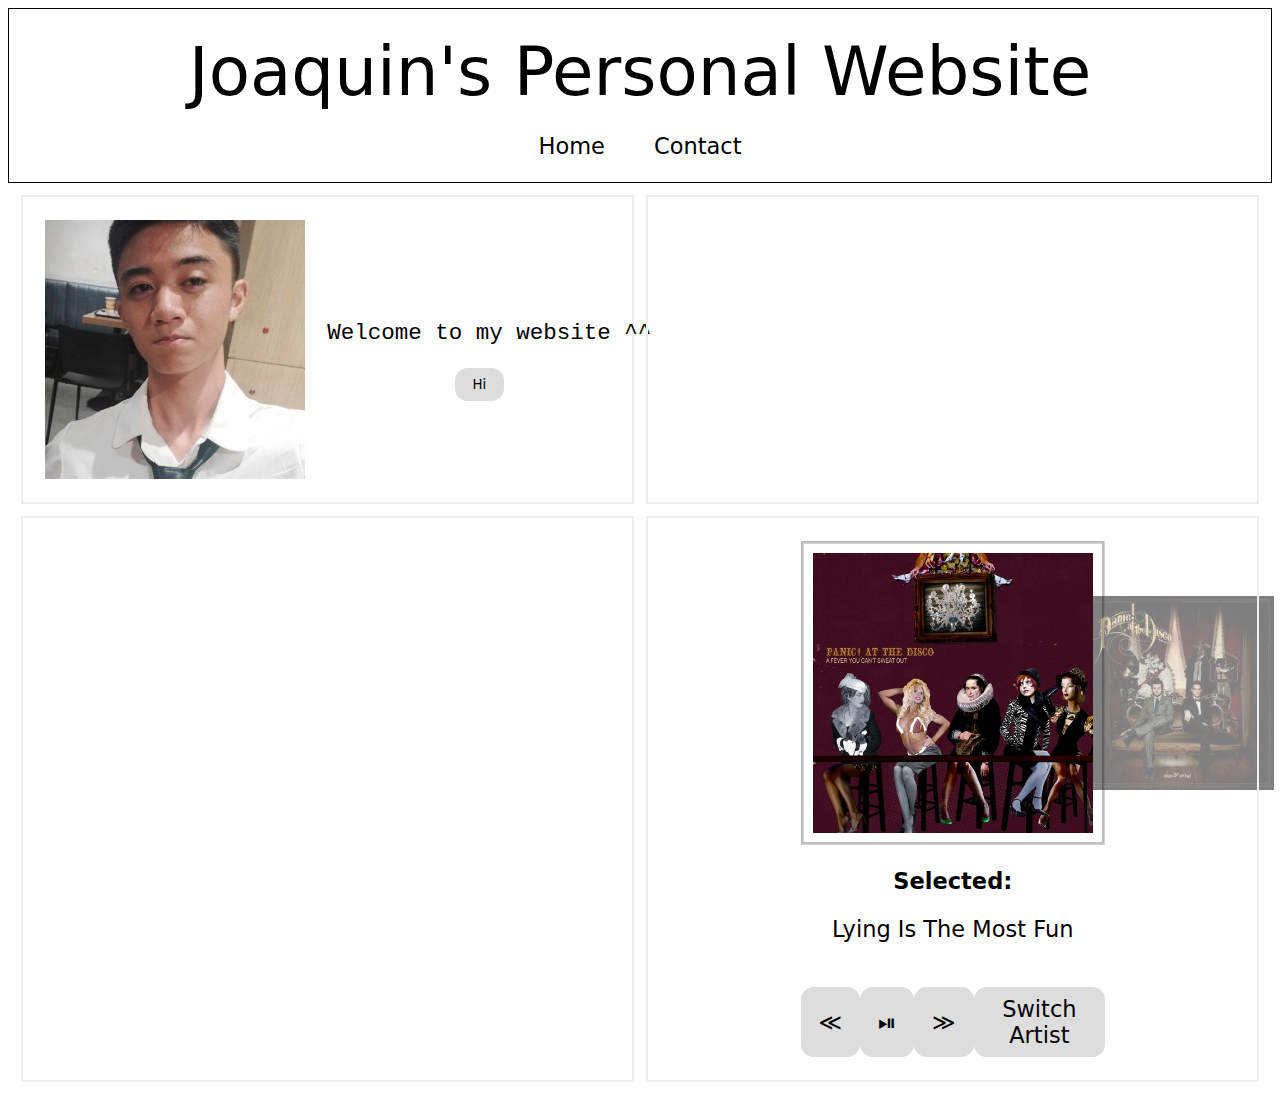
==== index.html @ 91640262 "Initial" ====
<!DOCTYPE html>

<head>
    <title>Website</title>
    <link rel="stylesheet" href="style.css">
    <link href="https://fonts.googleapis.com/icon?family=Material+Icons" rel="stylesheet">
</head>

<body onload="nextSong()">

    <!---------------------------------------------------------------------------------------------------->
    <!------------------------------------------  H e a d e r  ------------------------------------------>

    <header>
        <div class="title">Joaquin's Personal Website</div>
        <div class="navwrapper">
            <a class="nav" href="index.html">Home</a>
            <a class="nav" href="index.html">Contact</a>
        </div>
    </header>

    <!------------------------------------------  H e a d e r  ------------------------------------------>
    <!---------------------------------------------------------------------------------------------------->
    <!--------------------------------------------  M a i n  -------------------------------------------->

    <main>
        <div class="prv profile">
            <img class="profilepicture" src="resources/images/picture1.jpg" alt="pogi">
            <div class="profilecontrols">
                <div class="salutation">Welcome to my website ^^</div>
                <button class="btn profilebutton">Hi</button>
            </div>
        </div>

        <div class="prv friends"></div>

        <div class="prv gallery"></div>

        <div class="prv music">
            <div class="playerCovers">
                <img class="prevCover" id="prevCover" alt="">
                <img class="currentCover" id="currentCover" alt="Cover Picture">
                <img class="nextCover" id="nextCover" alt="">
            </div>
            <b class="musicStatus" id="musicStatus"> Currently Playing: </b>
            <div class="currentMusic" id="currentMusic"></div>
            <audio class="player" id="player">
                <source src="resources/music/Sino.mp3" type="audio/mp3">
                Your browser does not support the audio element.
            </audio>
            <div class="playercontrols">
                <button class="btn prevbutton" id="prevbutton">&Lt;</button>
                <button class="btn playbutton" id="playbutton">⏯︎</button>
                <button class="btn nextbutton" id="nextbutton">&Gt;</button>
                <button class="btn switchbutton" id="switchbutton">Switch Artist</button>
            </div>
        </div>
    </main>

    <!--------------------------------------------  M a i n  -------------------------------------------->
    <!---------------------------------------------------------------------------------------------------->
    <!------------------------------------------  F o o t e r  ------------------------------------------>

    <footer>

    </footer>
    
    <!------------------------------------------  F o o t e r  ------------------------------------------>
    <!---------------------------------------------------------------------------------------------------->
    <!------------------------------------------  S c r i p t  ------------------------------------------>

    <script>
        /*--------------------------------------------------*/
        /*------------------- Variables -------------------*/

        var player = document.getElementById('player');

        var prevButton = document.getElementById('prevbutton');
        var playButton = document.getElementById('playbutton');
        var nextButton = document.getElementById('nextbutton');
        var switchButton = document.getElementById('switchbutton');

        var musicStatus = document.getElementById('musicStatus');
        var currentMusic = document.getElementById('currentMusic');
        
        var prevCover = document.getElementById('prevCover');
        var currentCover = document.getElementById('currentCover');
        var nextCover = document.getElementById('nextCover');

        var songList = [
            ["Ilaw Sa Daan", "Mundo", "Sino", "Come Inside of My Heart", "Where Have You Been, My Disco"],
            ["Lying Is The Most Fun", "Memories", "New Perspective", "This Is Gospel", "Collar Full"],
            ["Sugar We're Going Down", "Thnks fr th mmrs", "The Take Over, The Break's Over", "America's Suitehearts", "Dance Dance"],
            ["The Shade", "Best Friend", "Sunflower", "Amazing", "Loving is Easy"],
        ];
        
        let artistIndex = 1;
        let songListIndex = songList[artistIndex].length - 1;
        
        /*------------------- Variables -------------------*/
        /*--------------------------------------------------*/
        /*------------------- Functions -------------------*/

        function nextSong() {
            if (songListIndex < songList[artistIndex].length - 1) songListIndex += 1;
            else songListIndex = 0;

            player.src = "resources/music/" + songList[artistIndex][songListIndex] + ".mp3";
            prevCover.src = "resources/music/" + songList[artistIndex][songListIndex - 1] + ".jpg";
            currentCover.src = "resources/music/" + songList[artistIndex][songListIndex] + ".jpg";
            nextCover.src = "resources/music/" + songList[artistIndex][songListIndex + 1] + ".jpg";
            player.load();

            musicStatus.textContent = "Selected: ";
            currentMusic.textContent = songList[artistIndex][songListIndex];
            playButton.textContent = "⏯︎";
        }

        function prevSong() {
            if (songListIndex > 0) songListIndex -= 1;
            else songListIndex = songList[artistIndex].length - 1;
            
            player.src = "resources/music/" + songList[artistIndex][songListIndex] + ".mp3";
            prevCover.src = "resources/music/" + songList[artistIndex][songListIndex - 1] + ".jpg";
            currentCover.src = "resources/music/" + songList[artistIndex][songListIndex] + ".jpg";
            nextCover.src = "resources/music/" + songList[artistIndex][songListIndex + 1] + ".jpg";
            player.load();

            musicStatus.textContent = "Selected: ";
            currentMusic.textContent = songList[artistIndex][songListIndex];
            playButton.textContent = "⏯︎";
        }

        function fadeIn() {
            clearInterval(playInterval);

            playButton.disabled = true;
            nextButton.disabled = true;
            prevButton.disabled = true;

            player.volume = 0;

            var playInterval = setInterval(function () {
                if (player.volume >= 0.75) {
                    clearInterval(playInterval);
                    playButton.disabled = false;
                    nextButton.disabled = false;
                    prevButton.disabled = false;
                } else {
                    player.volume += 0.05;
                }
            }, 50);
        }

        function fadeOut() {
            clearInterval(playInterval);

            playButton.disabled = true;
            nextButton.disabled = true;
            prevButton.disabled = true;

            player.volume = 0.5;

            var playInterval = setInterval(function () {
                if (player.volume <= 0.1) {
                    clearInterval(playInterval);
                    player.pause();
                    playButton.disabled = false;
                    nextButton.disabled = false;
                    prevButton.disabled = false;
                } else {
                    player.volume -= 0.05;
                }
            }, 50);
        }

        function playMusic() {
            player.play();
            fadeIn();

            musicStatus.textContent = "Currently Playing: ";
            currentMusic.textContent = songList[artistIndex][songListIndex]; 
            playButton.textContent = "⏸️";
        }

        function pauseMusic() {
            fadeOut();

            musicStatus.textContent = "Music paused.";
            currentMusic.textContent = "";
            playButton.textContent = "⏯︎";
        }

        function togglePlay() {
            if(player.paused) playMusic();
            else pauseMusic();
        }

        function switchArtist() {
            if (artistIndex < songList.length - 1) artistIndex += 1;
            else artistIndex = 0;
            prevSong();
            nextSong();
        }
        
        /*------------------- Functions -------------------*/
        /*--------------------------------------------------*/
        /*---------------------- Main ----------------------*/

        playButton.addEventListener('click', togglePlay);
        nextButton.addEventListener('click', nextSong);
        prevButton.addEventListener('click', prevSong);
        switchButton.addEventListener('click', switchArtist);
        
        /*---------------------- Main ----------------------*/
        /*--------------------------------------------------*/

    </script>
    
    <!------------------------------------------  S c r i p t  ------------------------------------------>
    <!---------------------------------------------------------------------------------------------------->

</body>
---- style.css ----
:root {
    /* Border Box */
    --margin: 2.5vmin;
    --margin_no-top: 0 2.5vmin 2.5vmin;
    --padding: 2.5vmin;

    /* Font Families */
    --ff: system-ui, -apple-system, BlinkMacSystemFont, 'Segoe UI', Roboto, Oxygen, Ubuntu, Cantarell, 'Open Sans', 'Helvetica Neue', sans-serif;
    --ff_mono: 'Courier New', Courier, monospace;

    /* Font Sizes */
    --font-size_s: 1.25vmin;
    --font-size_n: 2.5vmin;
    --font-size_m: 5vmin;
    --font-size_l: 7.5vmin;
}

* {
    box-sizing: border-box;
}

button:hover {
    background-color: rgba(0, 0, 0, 0.25);
}

/*----------------------------------------------------------------------------------------------------*/
/*----------------------------------------------------------------------------------------------------*/
/*------------------------------------------  H e a d e r  ------------------------------------------*/



header {
    width: 100%;
    height: auto;
    display: flex;
    flex-direction: column;
    align-items: center;
    border: 1px solid black;
}

.title {
    margin: var(--margin);
    font-family: var(--ff);
    font-size: var(--font-size_l);
}

.navwrapper {
    margin: var(--margin_no-top);
}

.nav {
    margin: var(--margin);
    font-family: var(--ff);
    font-size: var(--font-size_n);

    text-decoration: none;
    color: black;
}



/*------------------------------------------  H e a d e r  ------------------------------------------*/
/*----------------------------------------------------------------------------------------------------*/
/*--------------------------------------------  M a i n  ---------------------------------------------*/



main {
    width: 99%;
    height: auto;
    display: flex;
    flex-wrap: wrap;
    margin: 0.5%;
}

.prv {
    width: 49%;
    height: auto;
    margin: 0.5%;
    border: 2px solid #EEE;
}

.btn {
    border: none;
    background-color: #DDD;
    border-radius: 12.5px;
    font-family: var(--ff);
    cursor: pointer;
}

    /*--------------------------------------------------*/
    /*--------------------------------------------------*/
    /*--------------------------------------------------*/

    .profile {
        display: flex;
        align-items: center;
    }

    .profilepicture {
        width: 50%;
        height: auto;
        padding: var(--margin);
    }

    .profilecontrols {
        width: 50%;
        display: flex;
        flex-direction: column;
        align-items: center;
    }

    .salutation {
        font-family: var(--ff_mono);
        font-size: var(--font-size_n);
        overflow: hidden;
        border-right: 1px solid transparent;
        white-space: nowrap;
        margin: var(--margin) auto;
        animation: typing 3.5s steps(40, end), blink-caret .75s step-end infinite;
    }

    @keyframes typing {
        from {
            max-width: 0%;
        }
        to {
            max-width: 100%;
        }
      }

    @keyframes blink-caret {
        from, to {
            border-color: black;
        }
        50% {
            border-color: transparent;
        }
    }

    .profilebutton {
        padding: 1vmin 2vmin;
    }

    /*--------------------------------------------------*/
    /*--------------------------------------------------*/
    /*--------------------------------------------------*/

    .music {
        display: flex;
        flex-direction: column;
        align-items: center;
    }

    .playerCovers {
        width: 100%;
        display: flex;
        flex-direction: column;
        align-items: center;
        justify-content: center;
    }
    
    .prevCover {
        width: 16.5%;
        position: absolute;
        z-index: -1;
        height: auto;
        margin-right: 50vmin;
        padding: 1vmin;
        opacity: 0.5;
    }

    .currentCover {
        width: 50%;
        height: auto;
        margin: var(--margin);
        border: groove rgba(0, 0, 0, 0.25);
        padding: 1vmin;
    }
    
    .nextCover {
        width: 16.5%;
        position: absolute;
        z-index: -1;
        height: auto;
        margin-left: 50vmin;
        padding: 1vmin;
        opacity: 0.5;
    }

    .musicStatus {
        margin: var(--margin_no-top);
        font-family: var(--ff);
        font-size: var(--font-size_n);
    }

    .currentMusic {
        margin: var(--margin_no-top);
        font-family: var(--ff);
        font-size: var(--font-size_n);
    }

    .player {
        margin: var(--margin_no-top);
    }

    .playercontrols {
        margin: var(--margin);
        display: flex;
        width: 50%;
        justify-content: space-between;
    }

    .playbutton, .nextbutton, .prevbutton, .switchbutton {
        padding: 1vmin 2vmin;
        font-size: var(--font-size_n);
    }
    
    /*--------------------------------------------------*/
    /*--------------------------------------------------*/
    /*--------------------------------------------------*/

/*--------------------------------------------  M a i n  ---------------------------------------------*/
/*----------------------------------------------------------------------------------------------------*/
/*------------------------------------------  F o o t e r  ------------------------------------------*/
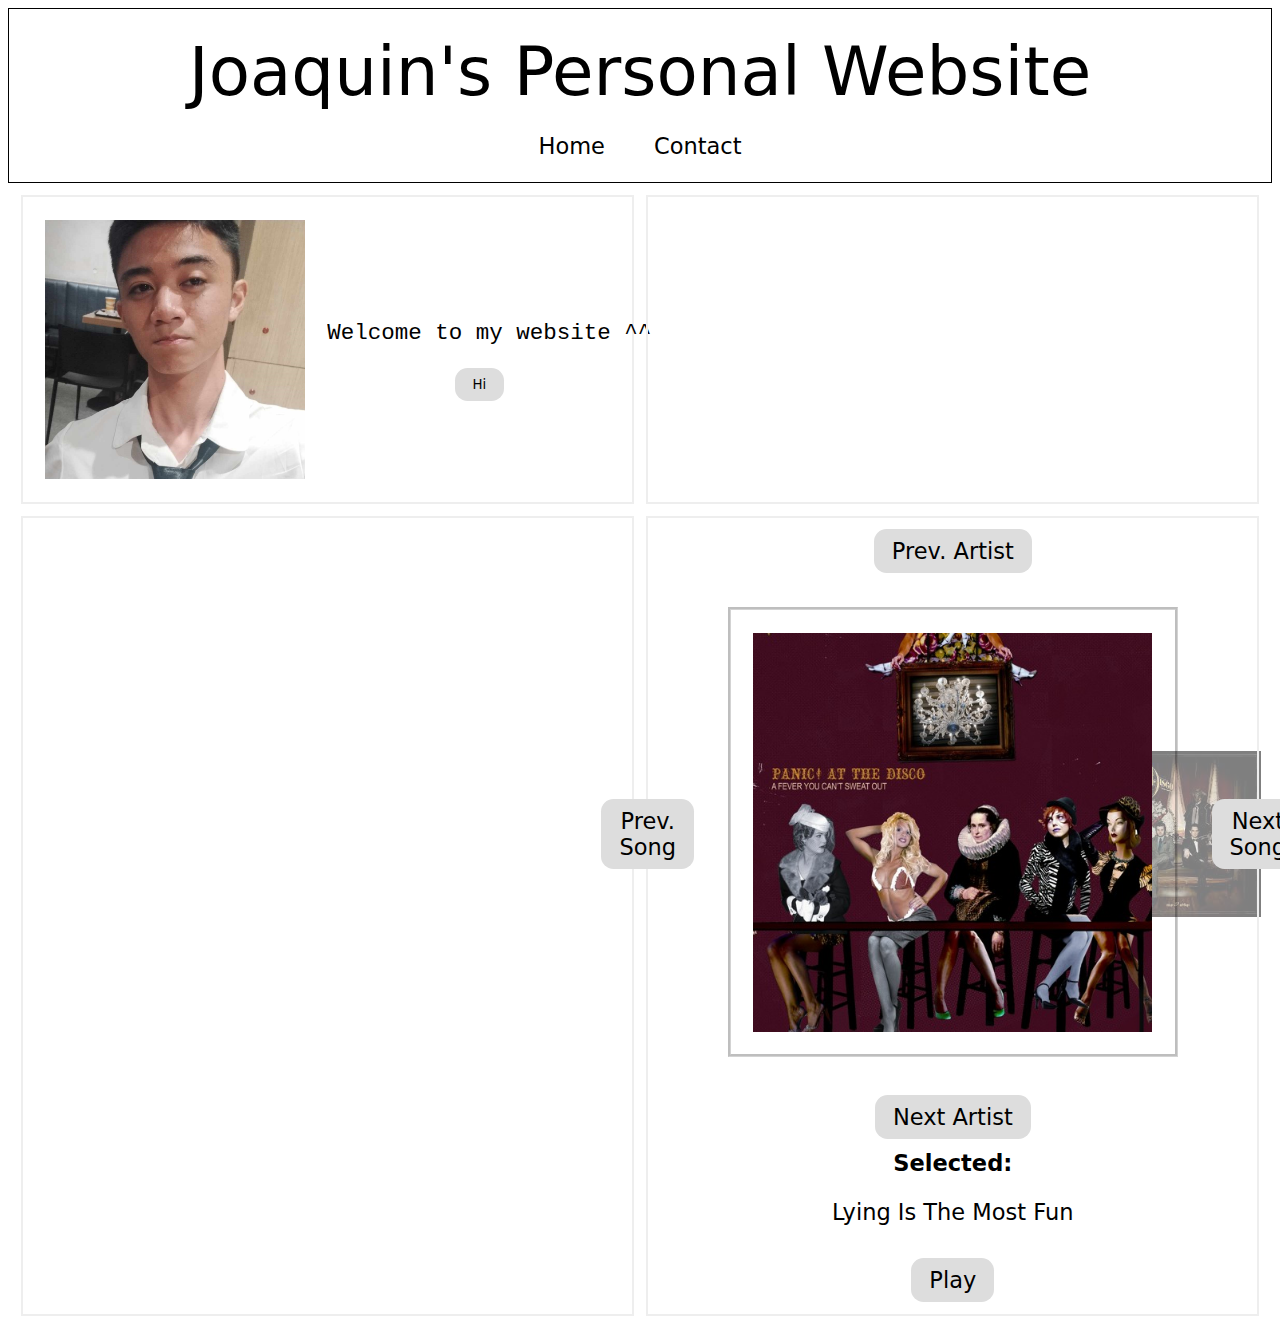
==== commit be4e4717: "v1" ====
--- a/index.html
+++ b/index.html
@@ -26,9 +26,9 @@
     <main>
         <div class="prv profile">
             <img class="profilepicture" src="resources/images/picture1.jpg" alt="pogi">
-            <div class="profilecontrols">
+            <div class="profileControls">
                 <div class="salutation">Welcome to my website ^^</div>
-                <button class="btn profilebutton">Hi</button>
+                <button class="btn profileButton">Hi</button>
             </div>
         </div>
 
@@ -37,22 +37,29 @@
         <div class="prv gallery"></div>
 
         <div class="prv music">
-            <div class="playerCovers">
-                <img class="prevCover" id="prevCover" alt="">
-                <img class="currentCover" id="currentCover" alt="Cover Picture">
-                <img class="nextCover" id="nextCover" alt="">
+            <div class="artistCatalog">
+                <button class="btn prevArtistButton" id="prevArtistButton">Prev. Artist</button>
+                <div class="songCatalog">
+                    <img class="prevSongCover" id="prevSongCover" alt="">
+                    <button class="btn prevSongButton" id="prevSongButton">Prev. Song</button>
+                    <div>
+                        <img class="currentSongCover" id="currentSongCover" alt="Cover Picture">
+                    </div>
+                    <button class="btn nextSongButton" id="nextSongButton">Next Song</button>
+                    <img class="nextSongCover" id="nextSongCover" alt="">
+                </div>
+                <button class="btn nextArtistButton" id="nextArtistButton">Next Artist</button>
             </div>
+            
             <b class="musicStatus" id="musicStatus"> Currently Playing: </b>
             <div class="currentMusic" id="currentMusic"></div>
             <audio class="player" id="player">
                 <source src="resources/music/Sino.mp3" type="audio/mp3">
                 Your browser does not support the audio element.
             </audio>
+
             <div class="playercontrols">
-                <button class="btn prevbutton" id="prevbutton">&Lt;</button>
-                <button class="btn playbutton" id="playbutton">⏯︎</button>
-                <button class="btn nextbutton" id="nextbutton">&Gt;</button>
-                <button class="btn switchbutton" id="switchbutton">Switch Artist</button>
+                <button class="btn playButton" id="playButton">Play</button>
             </div>
         </div>
     </main>
@@ -75,17 +82,18 @@
 
         var player = document.getElementById('player');
 
-        var prevButton = document.getElementById('prevbutton');
-        var playButton = document.getElementById('playbutton');
-        var nextButton = document.getElementById('nextbutton');
-        var switchButton = document.getElementById('switchbutton');
+        var prevArtistButton = document.getElementById('prevArtistButton');
+        var prevSongButton = document.getElementById('prevSongButton');
+        var nextSongButton = document.getElementById('nextSongButton');
+        var nextArtistButton = document.getElementById('nextArtistButton');
+        var playButton = document.getElementById('playButton');
 
         var musicStatus = document.getElementById('musicStatus');
         var currentMusic = document.getElementById('currentMusic');
         
-        var prevCover = document.getElementById('prevCover');
-        var currentCover = document.getElementById('currentCover');
-        var nextCover = document.getElementById('nextCover');
+        var prevSongCover = document.getElementById('prevSongCover');
+        var currentSongCover = document.getElementById('currentSongCover');
+        var nextSongCover = document.getElementById('nextSongCover');
 
         var songList = [
             ["Ilaw Sa Daan", "Mundo", "Sino", "Come Inside of My Heart", "Where Have You Been, My Disco"],
@@ -106,14 +114,14 @@
             else songListIndex = 0;
 
             player.src = "resources/music/" + songList[artistIndex][songListIndex] + ".mp3";
-            prevCover.src = "resources/music/" + songList[artistIndex][songListIndex - 1] + ".jpg";
-            currentCover.src = "resources/music/" + songList[artistIndex][songListIndex] + ".jpg";
-            nextCover.src = "resources/music/" + songList[artistIndex][songListIndex + 1] + ".jpg";
+            prevSongCover.src = "resources/music/" + songList[artistIndex][songListIndex - 1] + ".jpg";
+            currentSongCover.src = "resources/music/" + songList[artistIndex][songListIndex] + ".jpg";
+            nextSongCover.src = "resources/music/" + songList[artistIndex][songListIndex + 1] + ".jpg";
             player.load();
 
             musicStatus.textContent = "Selected: ";
             currentMusic.textContent = songList[artistIndex][songListIndex];
-            playButton.textContent = "⏯︎";
+            playButton.textContent = "Play";
         }
 
         function prevSong() {
@@ -121,22 +129,22 @@
             else songListIndex = songList[artistIndex].length - 1;
             
             player.src = "resources/music/" + songList[artistIndex][songListIndex] + ".mp3";
-            prevCover.src = "resources/music/" + songList[artistIndex][songListIndex - 1] + ".jpg";
-            currentCover.src = "resources/music/" + songList[artistIndex][songListIndex] + ".jpg";
-            nextCover.src = "resources/music/" + songList[artistIndex][songListIndex + 1] + ".jpg";
+            prevSongCover.src = "resources/music/" + songList[artistIndex][songListIndex - 1] + ".jpg";
+            currentSongCover.src = "resources/music/" + songList[artistIndex][songListIndex] + ".jpg";
+            nextSongCover.src = "resources/music/" + songList[artistIndex][songListIndex + 1] + ".jpg";
             player.load();
 
             musicStatus.textContent = "Selected: ";
             currentMusic.textContent = songList[artistIndex][songListIndex];
-            playButton.textContent = "⏯︎";
+            playButton.textContent = "Play";
         }
 
         function fadeIn() {
             clearInterval(playInterval);
 
             playButton.disabled = true;
-            nextButton.disabled = true;
-            prevButton.disabled = true;
+            nextSongButton.disabled = true;
+            prevSongButton.disabled = true;
 
             player.volume = 0;
 
@@ -144,8 +152,8 @@
                 if (player.volume >= 0.75) {
                     clearInterval(playInterval);
                     playButton.disabled = false;
-                    nextButton.disabled = false;
-                    prevButton.disabled = false;
+                    nextSongButton.disabled = false;
+                    prevSongButton.disabled = false;
                 } else {
                     player.volume += 0.05;
                 }
@@ -156,8 +164,8 @@
             clearInterval(playInterval);
 
             playButton.disabled = true;
-            nextButton.disabled = true;
-            prevButton.disabled = true;
+            nextSongButton.disabled = true;
+            prevSongButton.disabled = true;
 
             player.volume = 0.5;
 
@@ -166,8 +174,8 @@
                     clearInterval(playInterval);
                     player.pause();
                     playButton.disabled = false;
-                    nextButton.disabled = false;
-                    prevButton.disabled = false;
+                    nextSongButton.disabled = false;
+                    prevSongButton.disabled = false;
                 } else {
                     player.volume -= 0.05;
                 }
@@ -180,15 +188,15 @@
 
             musicStatus.textContent = "Currently Playing: ";
             currentMusic.textContent = songList[artistIndex][songListIndex]; 
-            playButton.textContent = "⏸️";
+            playButton.textContent = "Pause";
         }
 
         function pauseMusic() {
             fadeOut();
 
-            musicStatus.textContent = "Music paused.";
-            currentMusic.textContent = "";
-            playButton.textContent = "⏯︎";
+            musicStatus.textContent = "Music Paused.";
+            currentMusic.textContent = songList[artistIndex][songListIndex]; 
+            playButton.textContent = "Play";
         }
 
         function togglePlay() {
@@ -196,21 +204,29 @@
             else pauseMusic();
         }
 
-        function switchArtist() {
+        function nextArtist() {
             if (artistIndex < songList.length - 1) artistIndex += 1;
             else artistIndex = 0;
             prevSong();
             nextSong();
         }
+
+        function prevArtist() {
+            if (artistIndex > 0) artistIndex -= 1;
+            else artistIndex = songList.length - 1;
+            prevSong();
+            nextSong();
+        }
         
         /*------------------- Functions -------------------*/
         /*--------------------------------------------------*/
         /*---------------------- Main ----------------------*/
 
         playButton.addEventListener('click', togglePlay);
-        nextButton.addEventListener('click', nextSong);
-        prevButton.addEventListener('click', prevSong);
-        switchButton.addEventListener('click', switchArtist);
+        nextSongButton.addEventListener('click', nextSong);
+        prevSongButton.addEventListener('click', prevSong);
+        nextArtistButton.addEventListener('click', nextArtist);
+        prevArtistButton.addEventListener('click', prevArtist);
         
         /*---------------------- Main ----------------------*/
         /*--------------------------------------------------*/
--- a/style.css
+++ b/style.css
@@ -2,6 +2,7 @@
     /* Border Box */
     --margin: 2.5vmin;
     --margin_no-top: 0 2.5vmin 2.5vmin;
+    --margin_half: 1.25vmin;
     --padding: 2.5vmin;
 
     /* Font Families */
@@ -100,10 +101,10 @@
     .profilepicture {
         width: 50%;
         height: auto;
-        padding: var(--margin);
-    }
-
-    .profilecontrols {
+        padding: var(--padding);
+    }
+
+    .profileControls {
         width: 50%;
         display: flex;
         flex-direction: column;
@@ -138,7 +139,7 @@
         }
     }
 
-    .profilebutton {
+    .profileButton {
         padding: 1vmin 2vmin;
     }
 
@@ -152,39 +153,46 @@
         align-items: center;
     }
 
-    .playerCovers {
-        width: 100%;
+    .artistCatalog {
+        width: auto;
+        height: auto;
         display: flex;
         flex-direction: column;
         align-items: center;
+    }
+
+    .songCatalog {
+        width: 50%;
+        height: auto;
+        display: flex;
+        align-items: center;
         justify-content: center;
     }
     
-    .prevCover {
+    .prevSongCover {
         width: 16.5%;
         position: absolute;
         z-index: -1;
         height: auto;
         margin-right: 50vmin;
-        padding: 1vmin;
+        padding: var(--padding);
         opacity: 0.5;
     }
 
-    .currentCover {
-        width: 50%;
-        height: auto;
+    .currentSongCover {
+        width: 50vmin;
         margin: var(--margin);
         border: groove rgba(0, 0, 0, 0.25);
-        padding: 1vmin;
+        padding: var(--padding);
     }
     
-    .nextCover {
+    .nextSongCover {
         width: 16.5%;
         position: absolute;
         z-index: -1;
         height: auto;
         margin-left: 50vmin;
-        padding: 1vmin;
+        padding: var(--padding);
         opacity: 0.5;
     }
 
@@ -204,16 +212,17 @@
         margin: var(--margin_no-top);
     }
 
-    .playercontrols {
+    .playerControls {
         margin: var(--margin);
         display: flex;
-        width: 50%;
-        justify-content: space-between;
-    }
-
-    .playbutton, .nextbutton, .prevbutton, .switchbutton {
+        width: 100%;
+        position: relative;
+    }
+
+    .prevArtistButton, .prevSongButton, .nextSongButton, .nextArtistButton, .playButton {
         padding: 1vmin 2vmin;
         font-size: var(--font-size_n);
+        margin: var(--margin_half);
     }
     
     /*--------------------------------------------------*/
